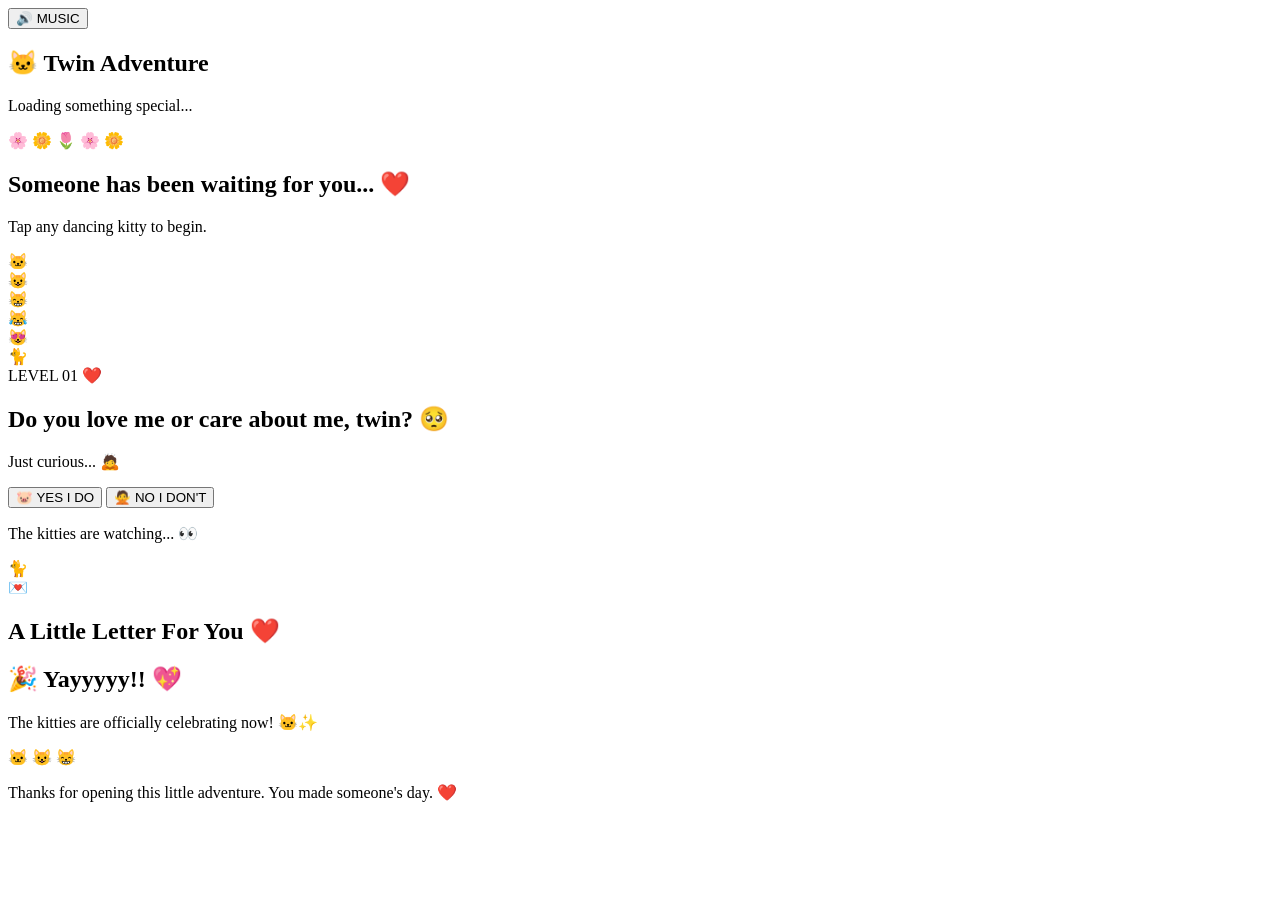
==== index.html @ ffbc4042 "Rename index_updated.html to index.html" ====
<!DOCTYPE html>
<html lang="en">
<head>
<meta charset="UTF-8">
<meta name="viewport" content="width=device-width, initial-scale=1.0">
<title>For My Twin ❤️</title>

<link rel="preconnect" href="https://fonts.googleapis.com">
<link rel="preconnect" href="https://fonts.gstatic.com" crossorigin>

<link href="https://fonts.googleapis.com/css2?family=Press+Start+2P&family=Pacifico&display=swap" rel="stylesheet">

<link rel="stylesheet" href="style.css">
</head>

<body>

<audio id="bgMusic" loop>
<source src="music/bg.mp3" type="audio/mpeg">
</audio>

<button id="musicToggle">
🔊 MUSIC
</button>

<section id="loadingScreen">

<div class="loadingBox">

<h1 class="logo">
🐱 Twin Adventure
</h1>

<p class="loadingText">
Loading something special...
</p>

<div class="loadingBar">
<div id="progress"></div>
</div>

</div>

</section>

<section id="homeScreen" class="hidden">

<div class="sky">
<div class="cloud c1"></div>
<div class="cloud c2"></div>
<div class="cloud c3"></div>
<div class="stars"></div>
</div>

<div class="mountains"></div>

<div class="ground"></div>

<div class="flowers">
<span>🌸</span>
<span>🌼</span>
<span>🌷</span>
<span>🌸</span>
<span>🌼</span>
</div>

<div class="welcomeBox">

<h1>
Someone has been waiting for you... ❤️
</h1>

<p>
Tap any dancing kitty to begin.
</p>

</div>

<div class="cats">

<div class="cat">🐱</div>

<div class="cat">😺</div>

<div class="cat">😸</div>

<div class="cat">😹</div>

<div class="cat">😻</div>

<div class="cat">🐈</div>

</div><section id="questionScreen" class="hidden">

<div class="pixelWindow">

<div class="windowHeader">
LEVEL 01 ❤️
</div>

<h2>
Do you love me or care about me, twin? 🥺
</h2>

<p>
Just curious... 🙇
</p>

<div class="buttonArea">

<button id="yesBtn">
🐷 YES I DO
</button>

<button id="noBtn">
🙅 NO I DON'T
</button>

</div>

<p id="funnyText">
The kitties are watching... 👀
</p>

</div>

</section>

<section id="letterScreen" class="hidden">

<div class="sparkles"></div>

<div class="hearts"></div>

<div class="unicorns"></div>

<div id="walkingCat">

🐈

</div>

<div id="envelope">
💌
</div>

<div id="letter">

<h2>
A Little Letter For You ❤️
</h2>

<p id="letterText"></p>

</div>

</section><div id="finalScreen" class="hidden">

<div class="finalCard">

<h1>
🎉 Yayyyyy!! 💖
</h1>

<p>
The kitties are officially celebrating now! 🐱✨
</p>

<div class="finalCats">

🐱

😺

😸

</div>

<p class="endingText">

Thanks for opening this little adventure.

You made someone's day. ❤️

</p>

</div>

</div>

<script src="script.js"></script>

</body>

</html>
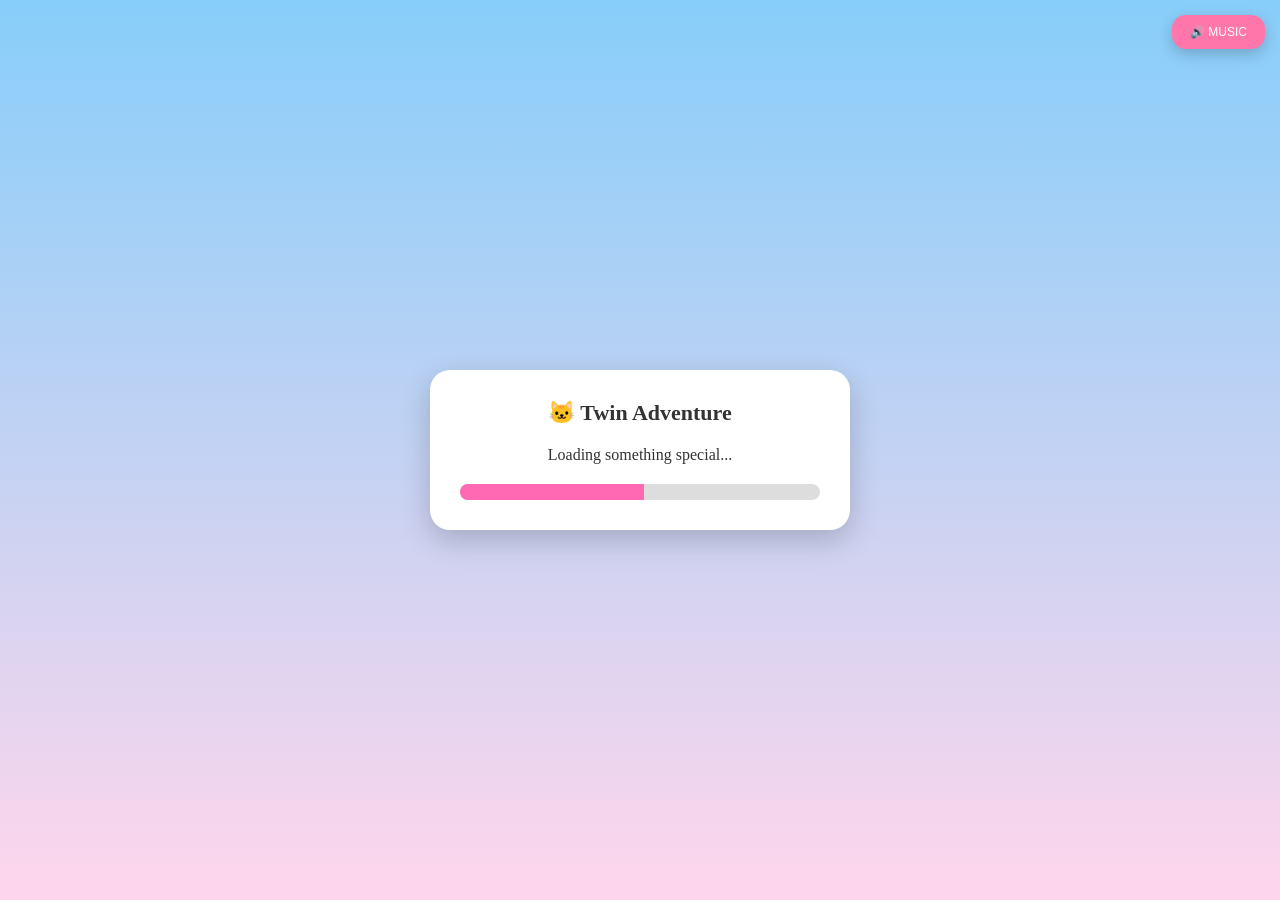
==== commit 8a6e7116: "Rename index_fixed.html to index.html" ====
--- a/index.html
+++ b/index.html
@@ -78,19 +78,35 @@
 
 <div class="cats">
 
-<div class="cat">🐱</div>
-
-<div class="cat">😺</div>
-
-<div class="cat">😸</div>
-
-<div class="cat">😹</div>
-
-<div class="cat">😻</div>
-
-<div class="cat">🐈</div>
-
-</div><section id="questionScreen" class="hidden">
+<div class="cat">
+<img src="https://media.tenor.com/6Zp8Q5xQ3q8AAAAi/cat-dance.gif">
+</div>
+
+<div class="cat">
+<img src="https://media.tenor.com/6Zp8Q5xQ3q8AAAAi/cat-dance.gif">
+</div>
+
+<div class="cat">
+<img src="https://media.tenor.com/6Zp8Q5xQ3q8AAAAi/cat-dance.gif">
+</div>
+
+<div class="cat">
+<img src="https://media.tenor.com/6Zp8Q5xQ3q8AAAAi/cat-dance.gif">
+</div>
+
+<div class="cat">
+<img src="https://media.tenor.com/6Zp8Q5xQ3q8AAAAi/cat-dance.gif">
+</div>
+
+<div class="cat">
+<img src="https://media.tenor.com/6Zp8Q5xQ3q8AAAAi/cat-dance.gif">
+</div>
+
+</div>
+
+</section>
+
+<section id="questionScreen" class="hidden">
 
 <div class="pixelWindow">
 
@@ -136,7 +152,7 @@
 
 <div id="walkingCat">
 
-🐈
+<img src="https://media.tenor.com/6Zp8Q5xQ3q8AAAAi/cat-dance.gif">
 
 </div>
 
@@ -154,7 +170,9 @@
 
 </div>
 
-</section><div id="finalScreen" class="hidden">
+</section>
+
+<section id="finalScreen" class="hidden">
 
 <div class="finalCard">
 
@@ -168,11 +186,11 @@
 
 <div class="finalCats">
 
-🐱
-
-😺
-
-😸
+<img src="https://media.tenor.com/6Zp8Q5xQ3q8AAAAi/cat-dance.gif">
+
+<img src="https://media.tenor.com/6Zp8Q5xQ3q8AAAAi/cat-dance.gif">
+
+<img src="https://media.tenor.com/6Zp8Q5xQ3q8AAAAi/cat-dance.gif">
 
 </div>
 
@@ -188,6 +206,8 @@
 
 </div>
 
+</section>
+
 <script src="script.js"></script>
 
 </body>
--- a/style.css
+++ b/style.css
@@ -0,0 +1,464 @@
+*{
+margin:0;
+padding:0;
+box-sizing:border-box;
+}
+
+body{
+font-family:'Press Start 2P',cursive;
+background:linear-gradient(180deg,#87CEFA,#FFD6EC);
+overflow:hidden;
+height:100vh;
+color:#333;
+}
+
+.hidden{
+display:none;
+}
+
+section{
+width:100%;
+height:100vh;
+display:flex;
+justify-content:center;
+align-items:center;
+position:absolute;
+top:0;
+left:0;
+}
+
+#musicToggle{
+position:fixed;
+top:15px;
+right:15px;
+z-index:999;
+padding:10px 18px;
+border:none;
+border-radius:14px;
+background:#ff77aa;
+color:white;
+font-size:12px;
+cursor:pointer;
+box-shadow:0 5px 15px rgba(0,0,0,.2);
+}
+
+.loadingBox{
+width:90%;
+max-width:420px;
+background:white;
+padding:30px;
+border-radius:20px;
+text-align:center;
+box-shadow:0 10px 30px rgba(0,0,0,.2);
+}
+
+.loadingBox h1{
+font-size:22px;
+margin-bottom:20px;
+}
+
+.loadingBar{
+width:100%;
+height:16px;
+background:#ddd;
+border-radius:20px;
+overflow:hidden;
+margin-top:20px;
+}
+
+#progress{
+width:0%;
+height:100%;
+background:#ff69b4;
+}.sky{
+position:absolute;
+width:100%;
+height:100%;
+overflow:hidden;
+background:linear-gradient(#87CEFA,#FFD6EC);
+}
+
+.cloud{
+position:absolute;
+background:white;
+border-radius:50px;
+opacity:.9;
+animation:floatCloud 25s linear infinite;
+}
+
+.cloud::before,
+.cloud::after{
+content:"";
+position:absolute;
+background:white;
+border-radius:50%;
+}
+
+.cloud::before{
+width:40px;
+height:40px;
+top:-20px;
+left:10px;
+}
+
+.cloud::after{
+width:60px;
+height:60px;
+top:-30px;
+right:10px;
+}
+
+.c1{
+width:120px;
+height:40px;
+top:15%;
+left:-150px;
+animation-delay:0s;
+}
+
+.c2{
+width:150px;
+height:50px;
+top:35%;
+left:-180px;
+animation-delay:8s;
+}
+
+.c3{
+width:110px;
+height:35px;
+top:60%;
+left:-140px;
+animation-delay:15s;
+}
+
+@keyframes floatCloud{
+from{
+transform:translateX(0);
+}
+to{
+transform:translateX(130vw);
+}
+}
+
+.welcomeBox{
+position:absolute;
+top:80px;
+text-align:center;
+padding:20px;
+}
+
+.welcomeBox h1{
+font-size:18px;
+margin-bottom:20px;
+}
+
+.welcomeBox p{
+font-size:11px;
+}
+
+.cats{
+position:absolute;
+bottom:40px;
+width:100%;
+display:flex;
+flex-wrap:wrap;
+justify-content:center;
+gap:20px;
+}
+
+.cat{
+font-size:65px;
+cursor:pointer;
+user-select:none;
+transition:.3s;
+animation:dance 1s ease-in-out infinite;
+display:flex;
+align-items:center;
+justify-content:center;
+}
+
+.cat:nth-child(2){animation-delay:.2s;}
+.cat:nth-child(3){animation-delay:.4s;}
+.cat:nth-child(4){animation-delay:.6s;}
+.cat:nth-child(5){animation-delay:.8s;}
+.cat:nth-child(6){animation-delay:1s;}
+
+.cat:hover{
+transform:scale(1.2);
+}
+
+@keyframes dance{
+0%{transform:translateY(0) rotate(0deg);}
+25%{transform:translateY(-18px) rotate(-8deg);}
+50%{transform:translateY(0) rotate(8deg);}
+75%{transform:translateY(-10px) rotate(-5deg);}
+100%{transform:translateY(0) rotate(0deg);}
+}.pixelWindow{
+width:90%;
+max-width:500px;
+background:#fff;
+border:6px solid #333;
+border-radius:18px;
+padding:25px;
+text-align:center;
+box-shadow:0 10px 30px rgba(0,0,0,.25);
+}
+
+.windowHeader{
+background:#ff77aa;
+color:#fff;
+padding:12px;
+margin:-25px -25px 25px;
+font-size:14px;
+border-radius:12px 12px 0 0;
+}
+
+.pixelWindow h2{
+font-size:16px;
+line-height:1.6;
+margin-bottom:20px;
+}
+
+.pixelWindow p{
+font-size:11px;
+line-height:1.8;
+margin-bottom:20px;
+}
+
+.buttonArea{
+display:flex;
+justify-content:center;
+gap:20px;
+flex-wrap:wrap;
+position:relative;
+}
+
+.buttonArea button{
+padding:14px 20px;
+border:none;
+border-radius:12px;
+font-family:'Press Start 2P',cursive;
+font-size:10px;
+cursor:pointer;
+transition:.25s;
+}
+
+#yesBtn{
+background:#6ee16e;
+color:#fff;
+}
+
+#yesBtn:hover{
+transform:scale(1.08);
+}
+
+#noBtn{
+background:#ff6b6b;
+color:#fff;
+position:relative;
+}
+
+#funnyText{
+margin-top:25px;
+color:#ff4f8b;
+font-size:10px;
+}#letterScreen{
+background:linear-gradient(180deg,#ffe6f2,#fff8dc);
+overflow:hidden;
+}
+
+#walkingCat{
+position:absolute;
+left:-140px;
+bottom:90px;
+animation:walkCat 8s linear forwards;
+z-index:5;
+}
+
+#walkingCat{
+font-size:100px;
+}
+
+@keyframes walkCat{
+0%{
+left:-140px;
+}
+100%{
+left:110%;
+}
+}
+
+#envelope{
+position:absolute;
+bottom:110px;
+left:50%;
+transform:translateX(-50%);
+font-size:60px;
+opacity:0;
+animation:showEnvelope .8s ease forwards;
+animation-delay:7.5s;
+}
+
+@keyframes showEnvelope{
+from{
+opacity:0;
+transform:translateX(-50%) scale(.5);
+}
+to{
+opacity:1;
+transform:translateX(-50%) scale(1);
+}
+}
+
+#letter{
+display:none;
+width:90%;
+max-width:520px;
+background:#fffdf8;
+padding:30px;
+border-radius:20px;
+box-shadow:0 10px 30px rgba(0,0,0,.2);
+text-align:center;
+z-index:10;
+}
+
+#letter h2{
+margin-bottom:20px;
+font-size:18px;
+}
+
+#letterText{
+font-size:12px;
+line-height:2;
+white-space:pre-wrap;
+}.heart{
+position:fixed;
+bottom:-40px;
+pointer-events:none;
+animation:heartFloat 6s linear forwards;
+z-index:999;
+font-size:22px;
+}
+
+@keyframes heartFloat{
+0%{
+transform:translateY(0) scale(.5);
+opacity:0;
+}
+15%{
+opacity:1;
+}
+100%{
+transform:translateY(-120vh) scale(1.5) rotate(360deg);
+opacity:0;
+}
+}
+
+.sparkle{
+position:fixed;
+pointer-events:none;
+animation:sparkleAnim 1.5s ease forwards;
+z-index:999;
+font-size:20px;
+}
+
+@keyframes sparkleAnim{
+0%{
+opacity:0;
+transform:scale(.5);
+}
+50%{
+opacity:1;
+transform:scale(1.3);
+}
+100%{
+opacity:0;
+transform:scale(2);
+}
+}
+
+.confetti{
+position:fixed;
+top:-40px;
+pointer-events:none;
+animation:confettiFall 4s linear forwards;
+z-index:999;
+}
+
+@keyframes confettiFall{
+100%{
+transform:translateY(120vh) rotate(720deg);
+opacity:0;
+}
+}
+
+.fadeIn{
+animation:fadeIn .8s ease;
+}
+
+@keyframes fadeIn{
+from{
+opacity:0;
+transform:scale(.9);
+}
+to{
+opacity:1;
+transform:scale(1);
+}
+}.finalCard{
+width:90%;
+max-width:450px;
+background:#fff;
+padding:30px;
+border-radius:20px;
+text-align:center;
+box-shadow:0 10px 30px rgba(0,0,0,.2);
+border:5px solid #ff77aa;
+}
+
+.finalCard h1{
+font-size:20px;
+color:#ff4f8b;
+margin-bottom:20px;
+}
+
+.finalCard p{
+font-size:11px;
+line-height:1.8;
+margin-bottom:20px;
+}
+
+.finalCats{
+display:flex;
+justify-content:center;
+gap:20px;
+margin:20px 0;
+}
+
+.finalCats{
+font-size:60px;
+}
+
+.endingText{
+color:#666;
+}
+
+@media(max-width:600px){
+
+.pixelWindow,
+.loadingBox,
+.finalCard,
+#letter{
+width:94%;
+}
+
+.cat{font-size:50px;}
+#walkingCat{font-size:75px;}
+
+#musicToggle{
+font-size:10px;
+padding:10px 14px;
+}
+
+}
